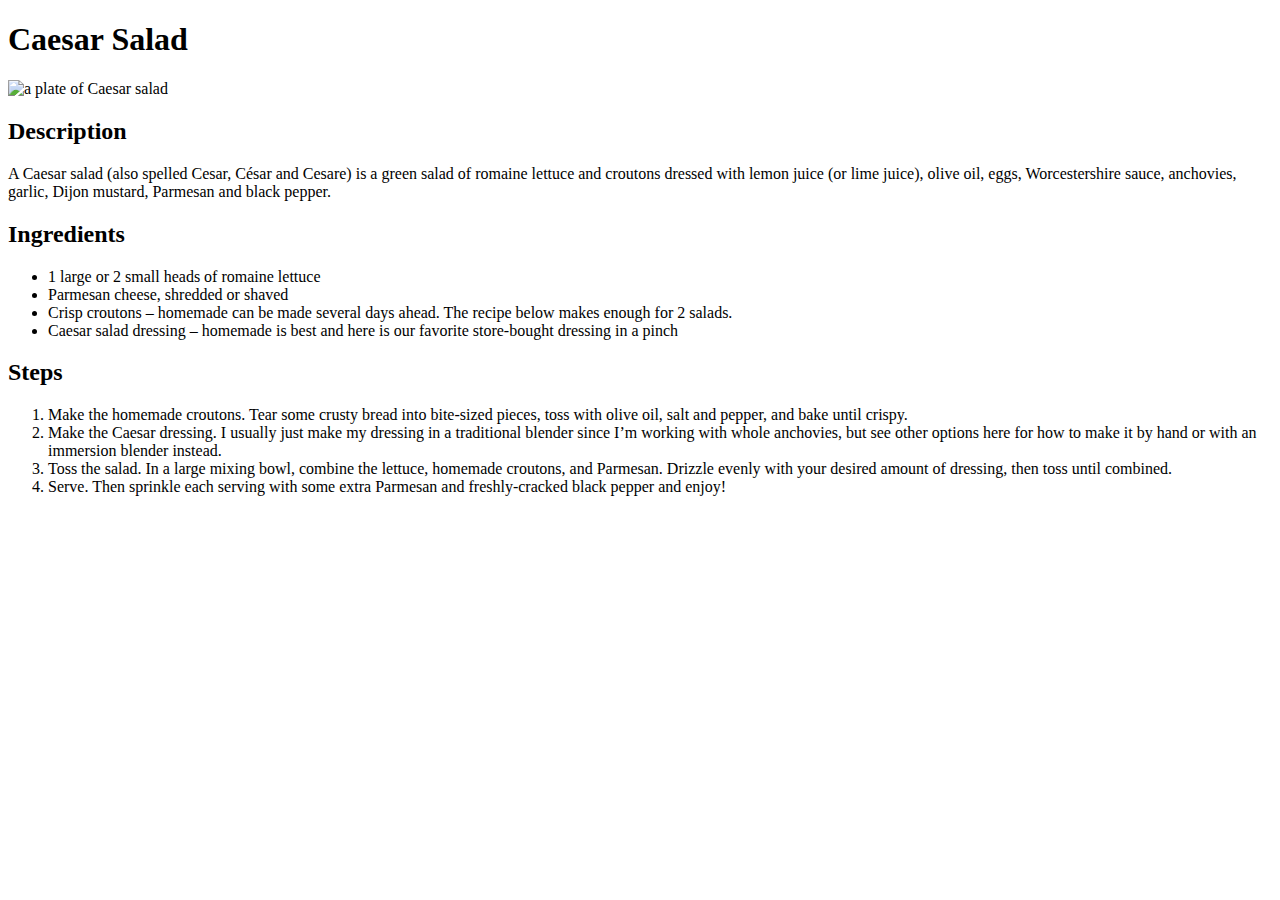
==== recipes/caesar-salad.html @ 3bd39624 "Add new recipes and supporting files" ====
<!DOCTYPE html>

<html lang="en">

<head>
    <meta charset="utf-8">
    <title>Caesar Salad</title>
</head>

<body>
    <h1>Caesar Salad</h1>
    <img src="../img/caesar-salad.jpeg" alt="a plate of Caesar salad">
    
    <h2>Description</h2>
    <p>A Caesar salad (also spelled Cesar, César and Cesare) is a green salad of romaine lettuce and croutons dressed with lemon juice (or lime juice), olive oil, eggs, Worcestershire sauce, anchovies, garlic, Dijon mustard, Parmesan and black pepper.</p>

    <h2>Ingredients</h2>
    <ul>
        <li>1 large or 2 small heads of romaine lettuce</li>
        <li>Parmesan cheese, shredded or shaved</li>
        <li>Crisp croutons – homemade can be made several days ahead. The recipe below makes enough for 2 salads.</li>
        <li>Caesar salad dressing – homemade is best and here is our favorite store-bought dressing in a pinch</li>
    </ul>

    <h2>Steps</h2>
    <ol>
        <li>Make the homemade croutons. Tear some crusty bread into bite-sized pieces, toss with olive oil, salt and pepper, and bake until crispy.</li>
        <li>Make the Caesar dressing. I usually just make my dressing in a traditional blender since I’m working with whole anchovies, but see other options here for how to make it by hand or with an immersion blender instead.</li>
        <li>Toss the salad. In a large mixing bowl, combine the lettuce, homemade croutons, and Parmesan. Drizzle evenly with your desired amount of dressing, then toss until combined.</li>
        <li>Serve. Then sprinkle each serving with some extra Parmesan and freshly-cracked black pepper and enjoy!</li>
    </ol>

</body>
</html>
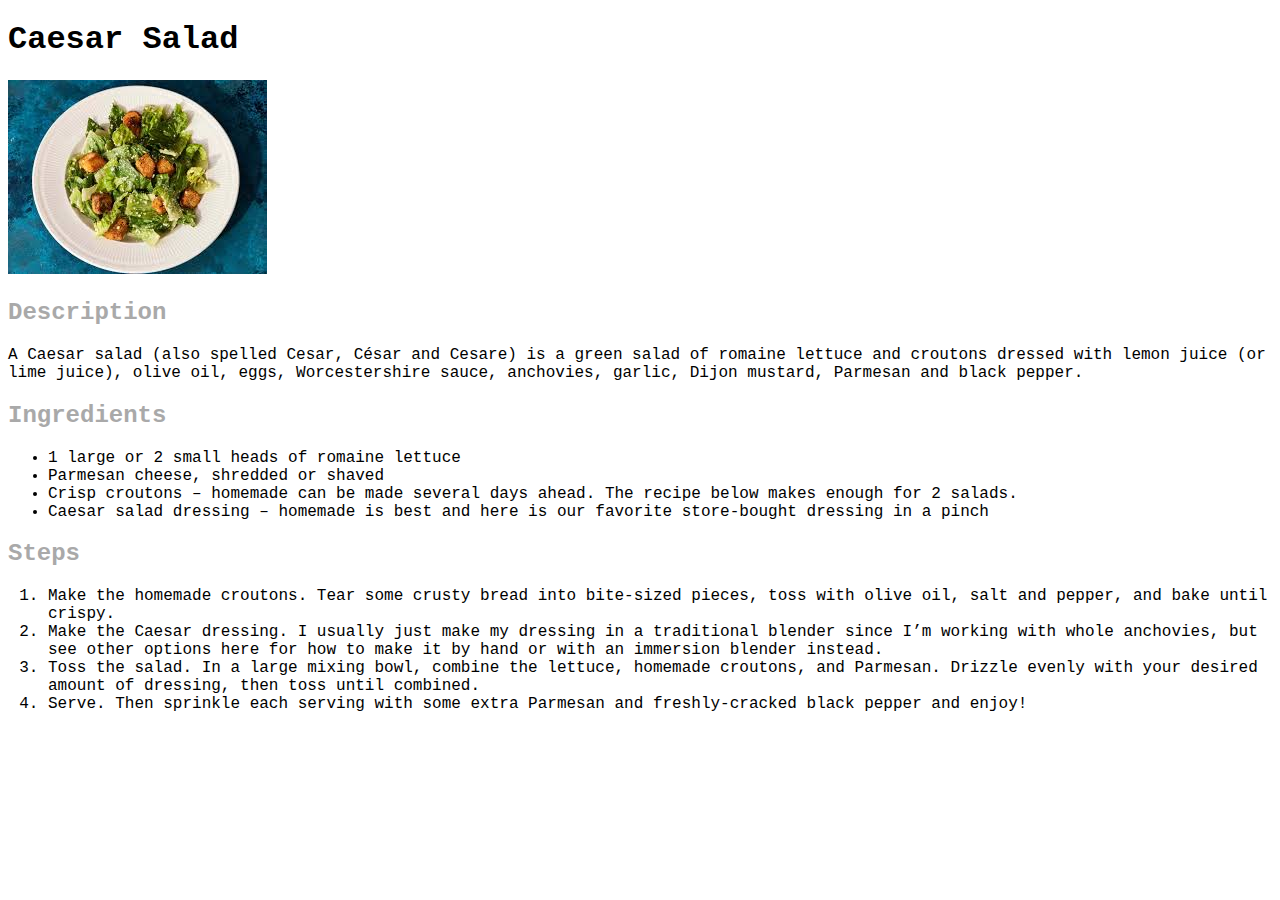
==== commit 666e0089: "Add stylesheet to affect color and font" ====
--- a/recipes/caesar-salad.html
+++ b/recipes/caesar-salad.html
@@ -4,6 +4,7 @@
 
 <head>
     <meta charset="utf-8">
+    <link rel="stylesheet" href="../style.css">
     <title>Caesar Salad</title>
 </head>
 
--- a/style.css
+++ b/style.css
@@ -0,0 +1,7 @@
+body {
+    font-family:'Courier New', Courier, monospace
+}
+
+h2 {
+    color: darkgrey
+}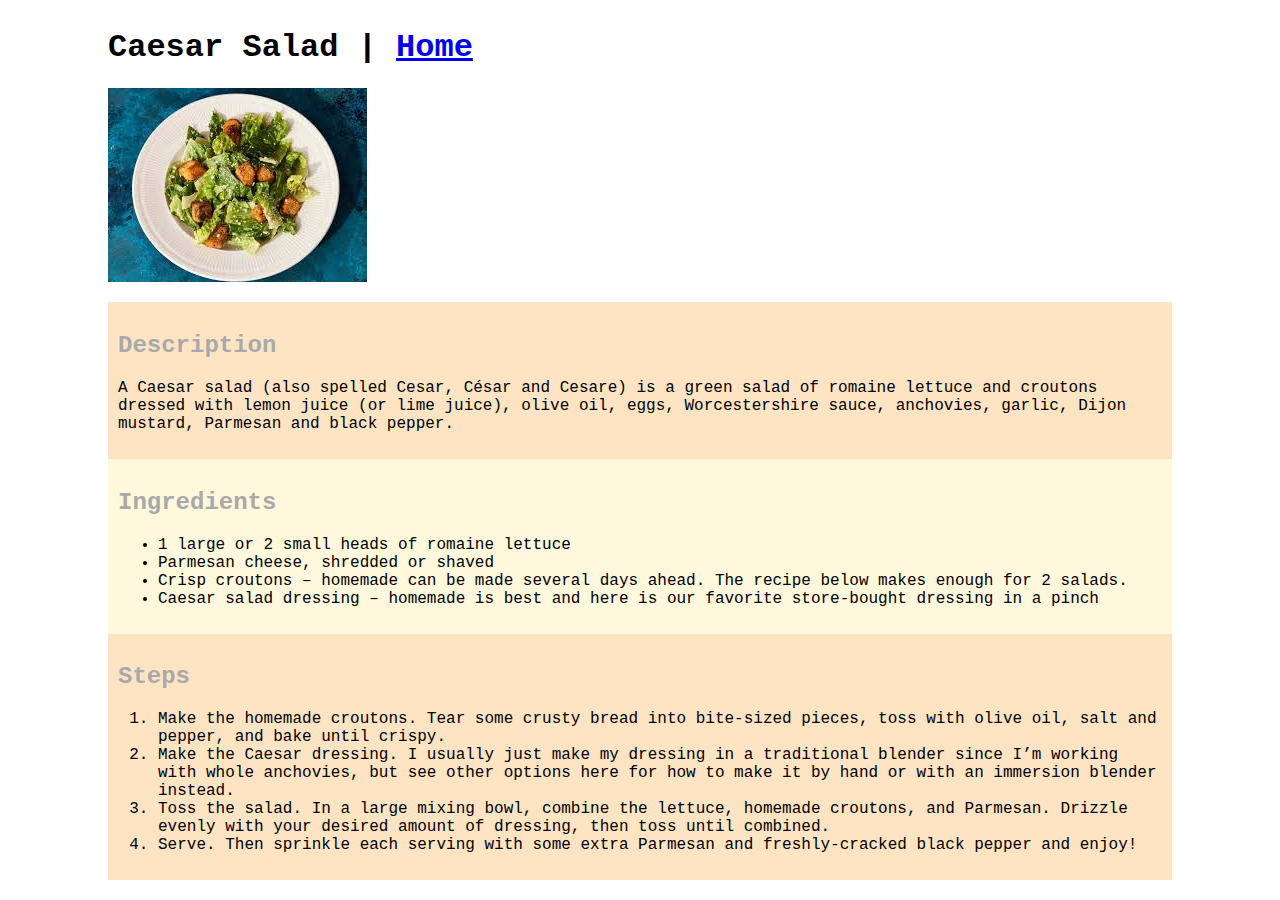
==== commit 7d375261: "Add home button and change spacing choices" ====
--- a/recipes/caesar-salad.html
+++ b/recipes/caesar-salad.html
@@ -9,27 +9,33 @@
 </head>
 
 <body>
-    <h1>Caesar Salad</h1>
+    <h1>Caesar Salad | <a href="../index.html">Home</a></h1>
     <img src="../img/caesar-salad.jpeg" alt="a plate of Caesar salad">
     
-    <h2>Description</h2>
-    <p>A Caesar salad (also spelled Cesar, César and Cesare) is a green salad of romaine lettuce and croutons dressed with lemon juice (or lime juice), olive oil, eggs, Worcestershire sauce, anchovies, garlic, Dijon mustard, Parmesan and black pepper.</p>
+    <div class = "description">
+        <h2>Description</h2>
+        <p>A Caesar salad (also spelled Cesar, César and Cesare) is a green salad of romaine lettuce and croutons dressed with lemon juice (or lime juice), olive oil, eggs, Worcestershire sauce, anchovies, garlic, Dijon mustard, Parmesan and black pepper.</p>
+    </div>
 
-    <h2>Ingredients</h2>
-    <ul>
-        <li>1 large or 2 small heads of romaine lettuce</li>
-        <li>Parmesan cheese, shredded or shaved</li>
-        <li>Crisp croutons – homemade can be made several days ahead. The recipe below makes enough for 2 salads.</li>
-        <li>Caesar salad dressing – homemade is best and here is our favorite store-bought dressing in a pinch</li>
-    </ul>
+    <div class = "ingredients">
+        <h2>Ingredients</h2>
+        <ul>
+            <li>1 large or 2 small heads of romaine lettuce</li>
+            <li>Parmesan cheese, shredded or shaved</li>
+            <li>Crisp croutons – homemade can be made several days ahead. The recipe below makes enough for 2 salads.</li>
+            <li>Caesar salad dressing – homemade is best and here is our favorite store-bought dressing in a pinch</li>
+        </ul>
+    </div>
 
-    <h2>Steps</h2>
-    <ol>
-        <li>Make the homemade croutons. Tear some crusty bread into bite-sized pieces, toss with olive oil, salt and pepper, and bake until crispy.</li>
-        <li>Make the Caesar dressing. I usually just make my dressing in a traditional blender since I’m working with whole anchovies, but see other options here for how to make it by hand or with an immersion blender instead.</li>
-        <li>Toss the salad. In a large mixing bowl, combine the lettuce, homemade croutons, and Parmesan. Drizzle evenly with your desired amount of dressing, then toss until combined.</li>
-        <li>Serve. Then sprinkle each serving with some extra Parmesan and freshly-cracked black pepper and enjoy!</li>
-    </ol>
+    <div class = "steps">
+        <h2>Steps</h2>
+        <ol>
+            <li>Make the homemade croutons. Tear some crusty bread into bite-sized pieces, toss with olive oil, salt and pepper, and bake until crispy.</li>
+            <li>Make the Caesar dressing. I usually just make my dressing in a traditional blender since I’m working with whole anchovies, but see other options here for how to make it by hand or with an immersion blender instead.</li>
+            <li>Toss the salad. In a large mixing bowl, combine the lettuce, homemade croutons, and Parmesan. Drizzle evenly with your desired amount of dressing, then toss until combined.</li>
+            <li>Serve. Then sprinkle each serving with some extra Parmesan and freshly-cracked black pepper and enjoy!</li>
+        </ol>
+    </div>
 
 </body>
 </html>--- a/style.css
+++ b/style.css
@@ -1,7 +1,33 @@
 body {
-    font-family:'Courier New', Courier, monospace
+    font-family:'Courier New', Courier, monospace;
+    padding: 0px 100px
+}
+
+h1 {
+    display: inline-block;
+}
+
+img {
+    display: block;
 }
 
 h2 {
     color: darkgrey
+}
+
+.description,
+.steps {
+    background-color: bisque;
+}
+
+.ingredients {
+    background-color:cornsilk;
+}
+
+.description {
+    margin-top: 20px;
+}
+
+div {
+    padding: 10px;
 }